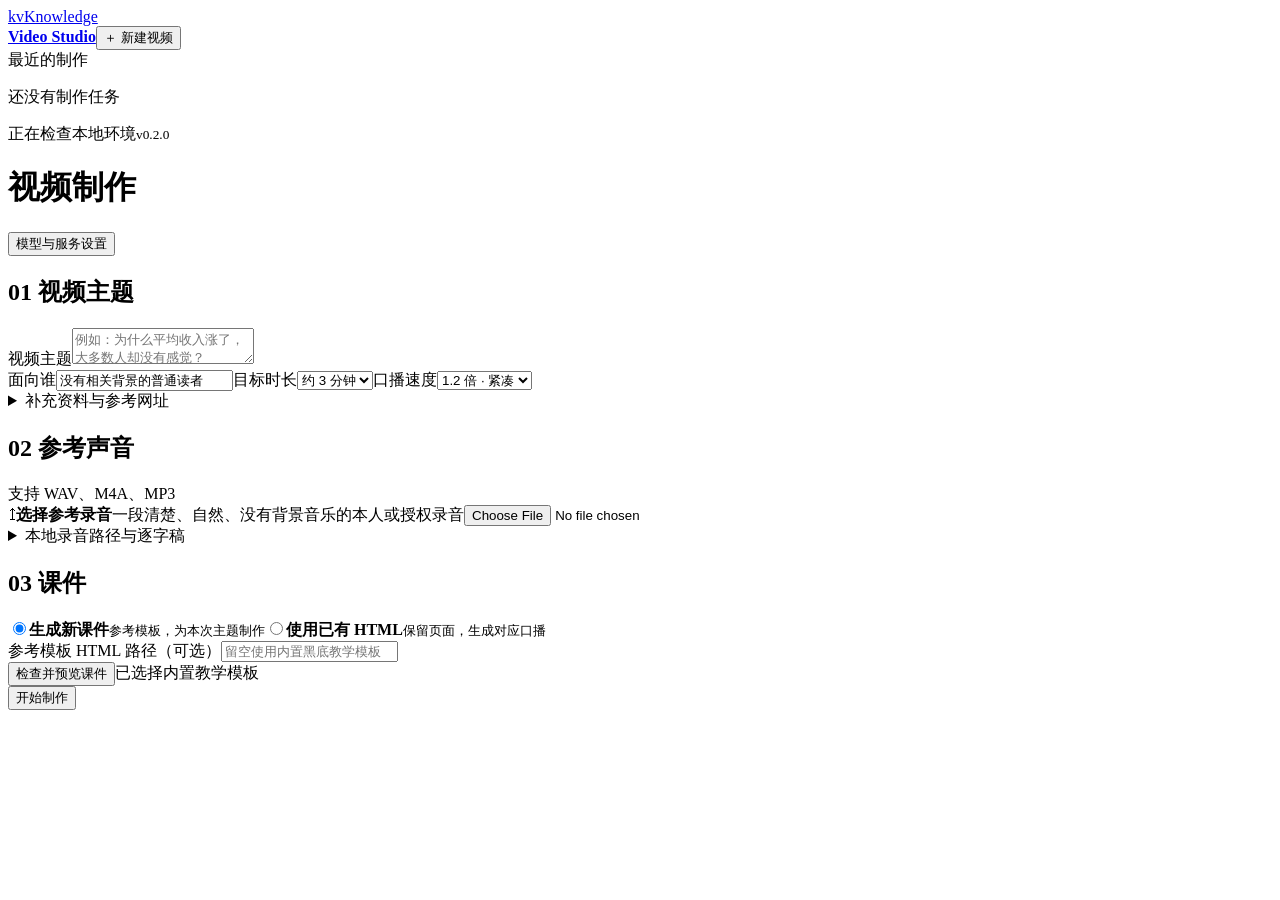
==== knowledge_video/static/index.html @ 61513a74 "Build local narration-first knowledge video studio with Codex and external models" ====
<!doctype html>
<html lang="zh-CN">
  <head>
    <meta charset="utf-8" />
    <meta name="viewport" content="width=device-width,initial-scale=1" />
    <title>Knowledge Video Studio</title>
    <link rel="stylesheet" href="/style.css" />
  </head>
  <body>
    <aside class="sidebar">
      <a class="brand" href="/"
        ><span class="brandmark">k<span>v</span></span
        ><span>Knowledge<br /><b>Video Studio</b></span></a
      ><button class="nav active" id="newTask">＋ 新建视频</button>
      <div class="nav-label">最近的制作</div>
      <div id="jobs" class="jobs"><p class="muted">还没有制作任务</p></div>
      <div class="sidebar-foot">
        <i id="healthDot"></i><span id="health">正在检查本地环境</span
        ><small>v0.2.0</small>
      </div>
    </aside>
    <main>
      <header class="topbar">
        <h1>视频制作</h1>
        <button class="subtle" id="modelToggle">模型与服务设置</button>
      </header>
      <div id="toast" role="status" hidden></div>
      <section id="settings" class="panel" hidden>
        <div class="panel-head">
          <h2>模型与服务</h2>
          <span>所有内容步骤使用同一个模型入口</span>
        </div>
        <div class="grid2">
          <label
            >模型入口<select id="provider">
              <option value="codex">Codex CLI · 使用本机登录</option>
              <option value="external">外部模型 · OpenAI 兼容接口</option>
            </select></label
          ><label
            >模型名<input id="model" placeholder="Codex 留空则沿用用户配置"
          /></label>
        </div>
        <p id="codexHint" class="hint">
          需要先安装 Codex CLI 并执行 codex
          login。调用沿用你的账户和模型配置，正常占用账户额度。
        </p>
        <div id="externalFields" hidden>
          <div class="grid2">
            <label
              >API Base URL<input
                id="baseUrl"
                placeholder="https://your-provider.example/v1" /></label
            ><label
              >API Key<input
                id="apiKey"
                type="password"
                autocomplete="off"
                placeholder="或在服务器设置 KNOWLEDGE_VIDEO_API_KEY"
            /></label>
          </div>
          <div class="grid2">
            <label
              >JSON 输出模式<select id="jsonMode">
                <option value="object">JSON Object · 兼容性优先</option>
                <option value="schema">JSON Schema · 严格结构</option>
                <option value="prompt">纯提示词 · 无原生 JSON 模式</option>
              </select></label
            ><label class="check"
              ><input
                type="checkbox"
                id="vision"
              />模型支持图片，用于版式检查</label
            >
          </div>
          <p class="hint">
            外部模型会接收主题、资料正文、讲稿和模板；启用图片能力后也会接收课件截图。参考录音仅发送给所选语音服务。
          </p>
        </div>
        <div class="grid2">
          <label
            >OmniVoice 服务地址<input
              id="voiceUrl"
              value="http://127.0.0.1:3900" /></label
          ><label
            >已有声音档案 ID（可选）<input
              id="profileId"
              placeholder="填写后无需上传参考录音"
          /></label>
        </div>
        <details>
          <summary>运行环境选项</summary>
          <div class="grid2">
            <label
              >Chrome 路径（可选）<input
                id="chrome"
                placeholder="自动查找 Chrome / Chromium" /></label
            ><label
              >中文字幕字体路径（可选）<input
                id="font"
                placeholder="自动查找 PingFang / Noto CJK"
            /></label>
          </div>
        </details>
      </section>
      <div class="workspace">
        <section class="creation" id="creation">
          <form id="createForm">
            <div class="panel topic-panel">
              <div class="panel-head">
                <h2><span class="number">01</span> 视频主题</h2>
              </div>
              <label class="sr-only" for="topic">视频主题</label
              ><textarea
                id="topic"
                required
                maxlength="500"
                placeholder="例如：为什么平均收入涨了，大多数人却没有感觉？"
              ></textarea>
              <div class="grid3">
                <label
                  >面向谁<input
                    id="audience"
                    value="没有相关背景的普通读者" /></label
                ><label
                  >目标时长<select id="minutes">
                    <option value="1">约 1 分钟</option>
                    <option value="3" selected>约 3 分钟</option>
                    <option value="5">约 5 分钟</option>
                    <option value="8">约 8 分钟</option>
                  </select></label
                ><label
                  >口播速度<select id="speed">
                    <option value="1">1.0 倍 · 自然</option>
                    <option value="1.2" selected>1.2 倍 · 紧凑</option>
                    <option value="1.5">1.5 倍 · 快速</option>
                  </select></label
                >
              </div>
              <details>
                <summary>补充资料与参考网址</summary>
                <label
                  >资料摘要<textarea
                    id="sourceNotes"
                    class="small-textarea"
                    placeholder="已有观点、必须讲清的例子、数据口径或你自己的研究笔记"
                  ></textarea></label
                ><label
                  >参考网址（每行一个）<textarea
                    id="sourceUrls"
                    class="small-textarea"
                    placeholder="https://..."
                  ></textarea>
                </label>
                <p class="hint">
                  系统会实际抓取资料，再编写讲稿。时长为内容目标，最终以音轨为准。
                </p>
              </details>
            </div>
            <div class="panel">
              <div class="panel-head">
                <h2><span class="number">02</span> 参考声音</h2>
                <span>支持 WAV、M4A、MP3</span>
              </div>
              <label class="upload" for="voiceFile"
                ><span class="upload-icon">↥</span
                ><strong id="voiceName">选择参考录音</strong
                ><span>一段清楚、自然、没有背景音乐的本人或授权录音</span
                ><input
                  type="file"
                  id="voiceFile"
                  accept=".wav,.m4a,.mp3,.flac,.ogg,.aac"
              /></label>
              <details>
                <summary>本地录音路径与逐字稿</summary>
                <label
                  >录音文件路径<input
                    id="voicePath"
                    placeholder="/absolute/path/reference.m4a" /></label
                ><label
                  >录音逐字稿（留空则自动识别）<textarea
                    id="referenceText"
                    class="small-textarea"
                    placeholder="填写实际读出的内容，不要补上录音中没有的字"
                  ></textarea>
                </label>
              </details>
            </div>
            <div class="panel">
              <div class="panel-head">
                <h2><span class="number">03</span> 课件</h2>
              </div>
              <div class="choice-row">
                <label class="choice"
                  ><input
                    type="radio"
                    name="slidesMode"
                    value="generate"
                    checked
                  /><span
                    ><b>生成新课件</b
                    ><small>参考模板，为本次主题制作</small></span
                  ></label
                ><label class="choice"
                  ><input
                    type="radio"
                    name="slidesMode"
                    value="existing"
                  /><span
                    ><b>使用已有 HTML</b
                    ><small>保留页面，生成对应口播</small></span
                  ></label
                >
              </div>
              <label id="pathLabel"
                >参考模板 HTML 路径（可选）<input
                  id="slidesPath"
                  placeholder="留空使用内置黑底教学模板"
              /></label>
              <div class="preview-row">
                <button type="button" class="secondary" id="inspect">
                  检查并预览课件</button
                ><span id="templateStatus" class="hint"
                  >已选择内置教学模板</span
                >
              </div>
              <div id="templatePreview" hidden>
                <iframe title="课件预览" sandbox="allow-scripts"></iframe>
              </div>
            </div>
            <div class="start-row">
              <button class="primary" type="submit" id="start">开始制作</button>
            </div>
          </form>
        </section>
        <section id="taskPanel" class="panel task-panel" hidden>
          <div class="panel-head">
            <div><h2 id="taskTitle"></h2></div>
            <button class="secondary" id="backCreate">新建视频</button>
          </div>
          <div class="status-row">
            <span id="taskStatus"></span><span id="taskDuration"></span>
          </div>
          <div class="progress"><div id="progressFill"></div></div>
          <ol id="steps"></ol>
          <p id="taskMessage" class="task-message"></p>
          <div class="actions">
            <button id="cancel" class="secondary">取消任务</button
            ><button id="resume" class="primary" hidden>继续任务</button>
          </div>
          <div id="result" hidden>
            <video
              id="resultVideo"
              controls
              preload="metadata"
              playsinline
            ></video>
            <div class="downloads">
              <a id="downloadVideo">下载 MP4 ↗</a
              ><a id="downloadSrt">字幕 SRT ↗</a
              ><a id="downloadScript">口播稿 ↗</a
              ><a id="downloadDesc">文案与资料 ↗</a>
            </div>
            <div id="chapters" class="chapters"></div>
            <p class="hint">
              技术检查通过后会生成成片。建议发布前完整试听，确认事实、发音和表达符合预期。
            </p>
          </div>
          <details class="log-detail">
            <summary>查看运行记录</summary>
            <pre id="logs"></pre>
          </details>
        </section>
      </div>
    </main>
    <script src="/app.js"></script>
  </body>
</html>
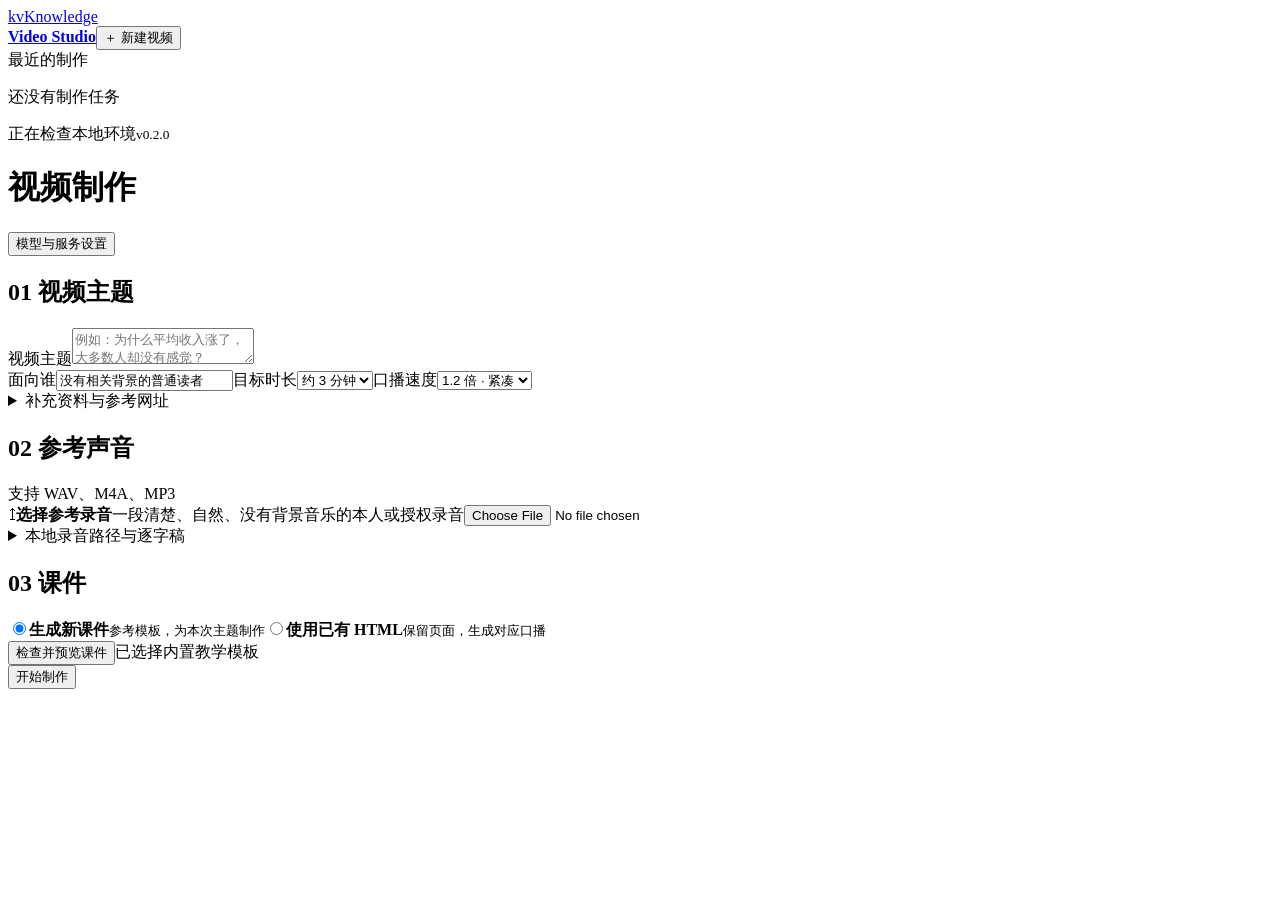
==== commit 8d5d159b: "Add local brand template picker and custom HTML preview" ====
--- a/knowledge_video/static/index.html
+++ b/knowledge_video/static/index.html
@@ -211,7 +211,13 @@
                   ></label
                 >
               </div>
-              <label id="pathLabel"
+              <div
+                id="templatePicker"
+                class="template-picker"
+                role="group"
+                aria-label="参考模板"
+              ></div>
+              <label id="pathLabel" hidden
                 >参考模板 HTML 路径（可选）<input
                   id="slidesPath"
                   placeholder="留空使用内置黑底教学模板"
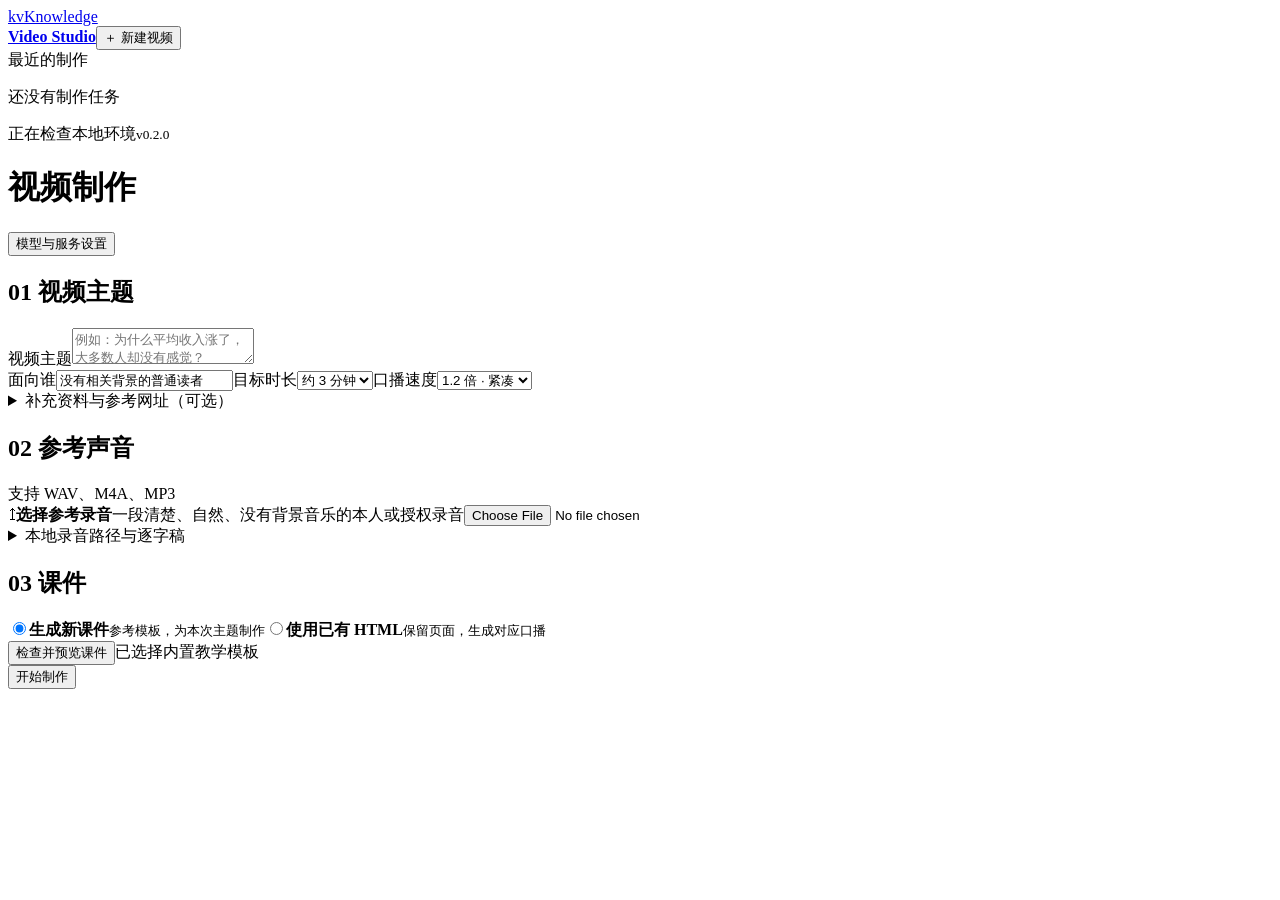
==== commit b3c0192b: "Allow topic-only lessons when reference sources are unavailable" ====
--- a/knowledge_video/static/index.html
+++ b/knowledge_video/static/index.html
@@ -137,7 +137,7 @@
                 >
               </div>
               <details>
-                <summary>补充资料与参考网址</summary>
+                <summary>补充资料与参考网址（可选）</summary>
                 <label
                   >资料摘要<textarea
                     id="sourceNotes"
@@ -152,7 +152,7 @@
                   ></textarea>
                 </label>
                 <p class="hint">
-                  系统会实际抓取资料，再编写讲稿。时长为内容目标，最终以音轨为准。
+                  可以只填写主题。系统会尝试查找资料，没有可用资料时依据通用知识编写，并核对概念和算例。
                 </p>
               </details>
             </div>
